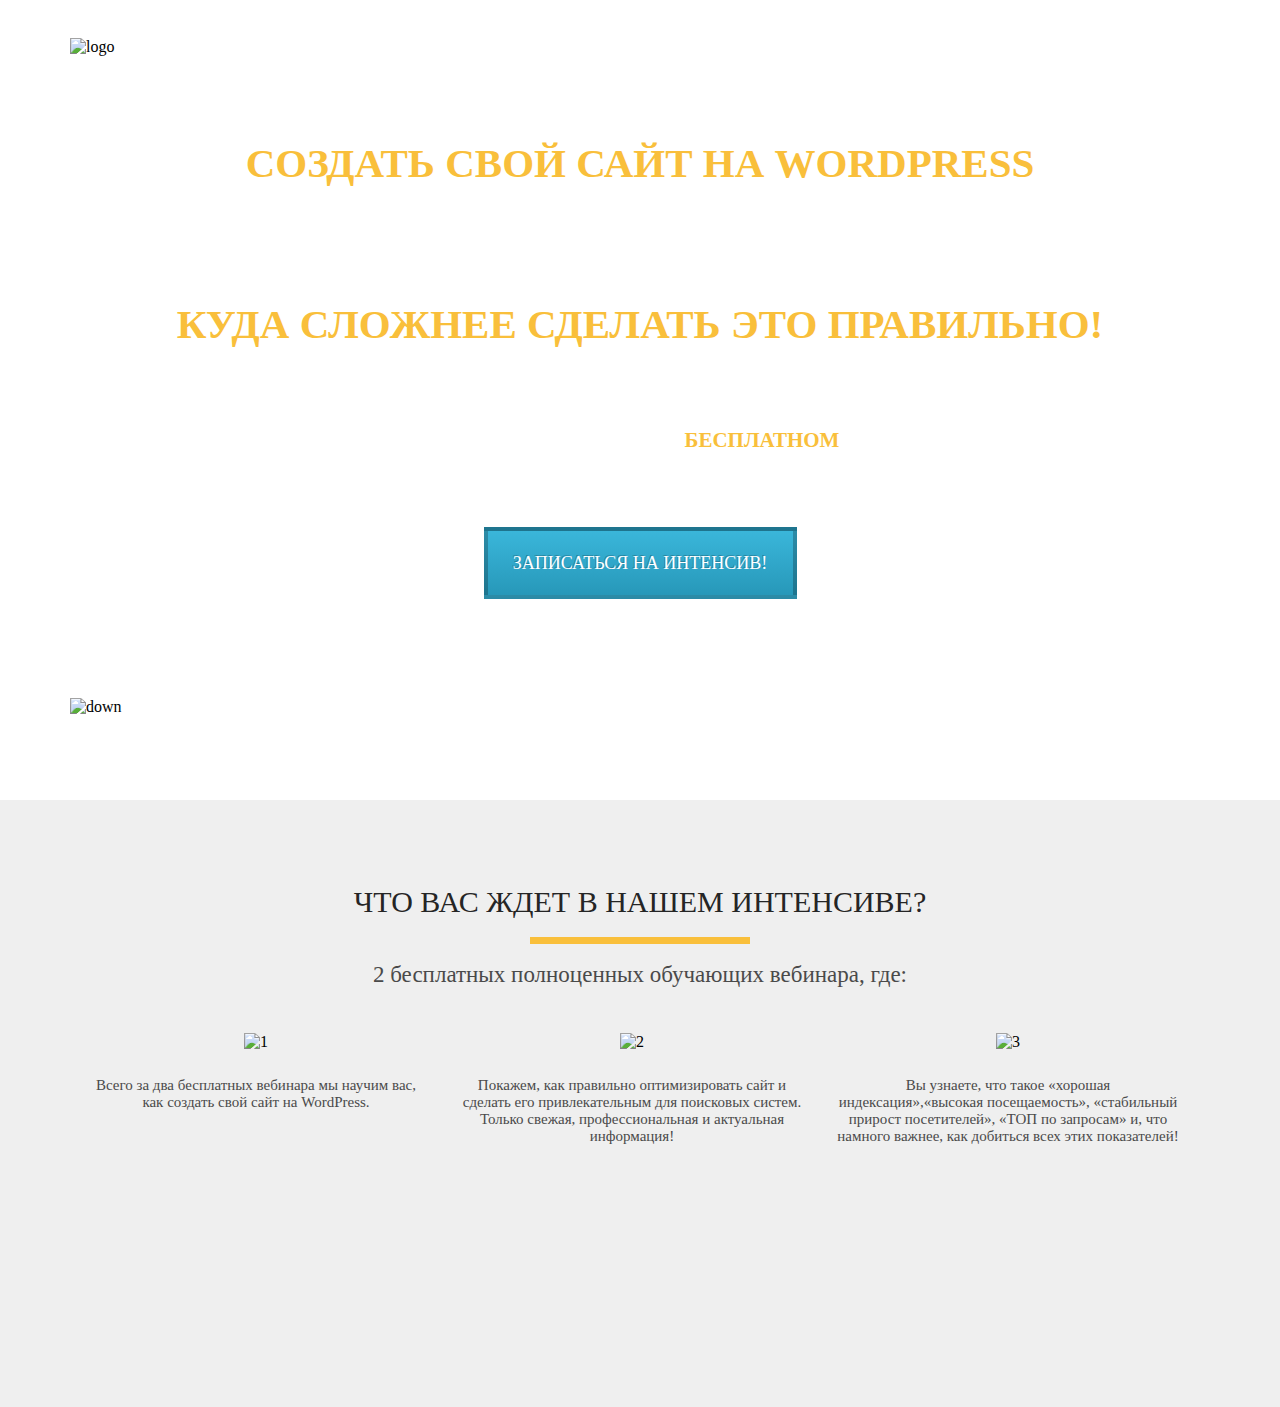
==== index.html @ f3495c92 "section waiting" ====
<!DOCTYPE html>
<html lang="ru">
<head>
    <meta charset="UTF-8">
    <meta name="viewport" content="width=device-width, initial-scale=1.0">
    <title>Wordpress интенсив</title>
    <link rel="stylesheet" href="css/style.css">
</head>
<body>
    <section class="promo">
        <div class="container">
            <div class="logo">
                <img src="/icons/logo.png" alt="logo" class="logo_img">
                <div class="logo_text">WordPress интенсив</div>
            </div>

            <h1 class="title">Создать свой сайт на WordPress </h1>
            <div class="simple">
                <h2 class="title_big">это просто!</h2>
                <div class="line"></div>
            </div>
            <h2 class="title">Куда сложнее сделать это правильно!</h2>

            <div class="promo_text">
                Ежедневно в России появляется более 5 000 новых сайтов. <br>
                И только единицы из них становятся популярными и приносят ощутимую прибыль. В чем секрет? В чем формула успеха? Узнайте на предстоящем двухдневном <span>БЕСПЛАТНОМ</span> интенсиве!
            </div>

            <button class="promo_btn">Записаться на интенсив!</button>

            <div class="more">
                <div class="more_text">узнать больше об интенсиве</div>
                <img src="/icons/down.png" alt="down" class="more_img">
            </div>
        </div>
    </section>

    <section class="waiting">
        <div class="container">
            <h2 class="waiting_header">Что вас ждет в нашем интенсиве?</h2>
            <div class="waiting_divider"></div>
            <div class="waiting_subheader">2 бесплатных полноценных обучающих вебинара, где:</div>

            <div class="waiting_wrapper">
                <div class="waiting_item">
                    <img src="/img/waiting_1.png" alt="1" class="waiting_img">
                    <div class="waiting_descr">Всего за два бесплатных вебинара мы научим вас,
                        как создать свой сайт на WordPress. </div>
                </div>
                <div class="waiting_item">
                    <img src="/img/waiting_2.png" alt="2" class="waiting_img">
                    <div class="waiting_descr">Покажем, как правильно оптимизировать сайт и сделать его привлекательным для поисковых систем. Только свежая, профессиональная и актуальная информация!</div>
                </div>
                <div class="waiting_item">
                    <img src="/img/waiting_3.png" alt="3" class="waiting_img">
                    <div class="waiting_descr">Вы узнаете, что такое «хорошая индексация»,«высокая посещаемость», «стабильный прирост посетителей», «ТОП по запросам» и, что намного важнее, как добиться всех этих показателей!</div>
                </div>
            </div>
        </div>
    </section>
</body>
</html>
---- css/style.css ----
* {
    box-sizing: border-box;
    margin: 0;
    padding: 0;
}

.container {
    width: 1140px;
    margin: 0 auto;
}

.promo {
    height: 800px;
    background: url(../img/bg/main_bg.jpg) center center/cover no-repeat;
    padding: 38px 0 62px 0;
}

.logo .logo_img {
    display: block;
    margin: 0 auto;
}

.logo .logo_text {
    color: #FFF;
    text-align: center;
    font-family: Roboto;
    font-size: 15px;
    font-weight: 500;
    line-height: 24px;
    text-transform: uppercase;
    margin-top: 10px;
}

h1 {
    margin-top: 53px;
}

.title {
    color: #F9BF3B;
    text-align: center;
    font-family: Roboto;
    font-size: 41px;
    font-weight: 900;
    line-height: 41px;
    text-transform: uppercase;
}

.simple .title_big {
    color: #FFF;
    text-align: center;
    font-family: Roboto;
    font-size: 80px;
    font-weight: 900;
    line-height: 80px;
    text-transform: uppercase;
    margin-top: 20px;
}

h2.title {
    margin-top: 20px;
}

.promo .promo_text {
    margin-top: 25px;
    color: #FFF;
    text-align: center;
    font-family: Roboto;
    font-size: 21px;
    font-weight: 300;
    line-height: 28px;
}

.promo .promo_text span {
    color: #F9BF3B;
    font-family: Roboto;
    font-size: 21px;
    font-weight: 700;
    line-height: 28px;
}

.promo .promo_btn {
    display: block;
    margin: 0px auto;
    margin-top: 73px;
    width: 313px;
    height: 72px;
    box-shadow: inset 0 0 0 rgba(0, 0, 0, 0.18);
    border: 4px solid rgba(0, 0, 0, 0.23);
    background-image: linear-gradient(to top, #2798b9 0%, #3ab6da 100%);
    text-shadow: -1px -1px 0 rgba(0, 0, 0, 0.22);
    color: #ffffff;
    font-family: "Roboto Condensed";
    font-size: 18px;
    font-weight: 400;
    line-height: 24px;
    text-transform: uppercase;
    cursor: pointer;
    outline: none;
}

.more {
    margin-top: 70px;
}

.more .more_text {
    color: #ffffff;
    text-align: center;
    font-family: Roboto;
    font-size: 15px;
    font-weight: 100;
    line-height: 24px;
    text-transform: uppercase;
}

.more .more_img {
    display: block;
    margin: 0 auto;
    margin-top: 5px;
}

.waiting {
    height: 607px;
    background-color: #EFEFEF;
    padding: 85px 0 75px 0;
}

.waiting .waiting_header {
    color: #252525;
    text-align: center;
    font-family: Roboto;
    font-size: 30px;
    font-weight: 400;
    text-transform: uppercase;
}

.waiting .waiting_divider {
    margin: 0 auto;
    margin-top: 18px;
    width: 220px;
    height: 7px;
    background-color: #F9BF3B;
}

.waiting .waiting_subheader {
    margin-top: 18px;
    color: #4A4A4A;
    text-align: center;
    font-family: Roboto;
    font-size: 23px;
    font-weight: 400;
}

.waiting .waiting_wrapper {
    margin-top: 45px;
}

.waiting .waiting_wrapper .waiting_item {
    display: inline-block;
    width: 342px;
    vertical-align: top;
    text-align: center;
    margin: 0 15px;
}

.waiting .waiting_wrapper .waiting_item .waiting_img {
    width: 100%;
}

.waiting .waiting_wrapper .waiting_item .waiting_descr {
    margin-top: 26px;
    color: #4A4A4A;
    text-align: center;
    font-family: Roboto;
    font-size: 15px;
    font-weight: 300;
}
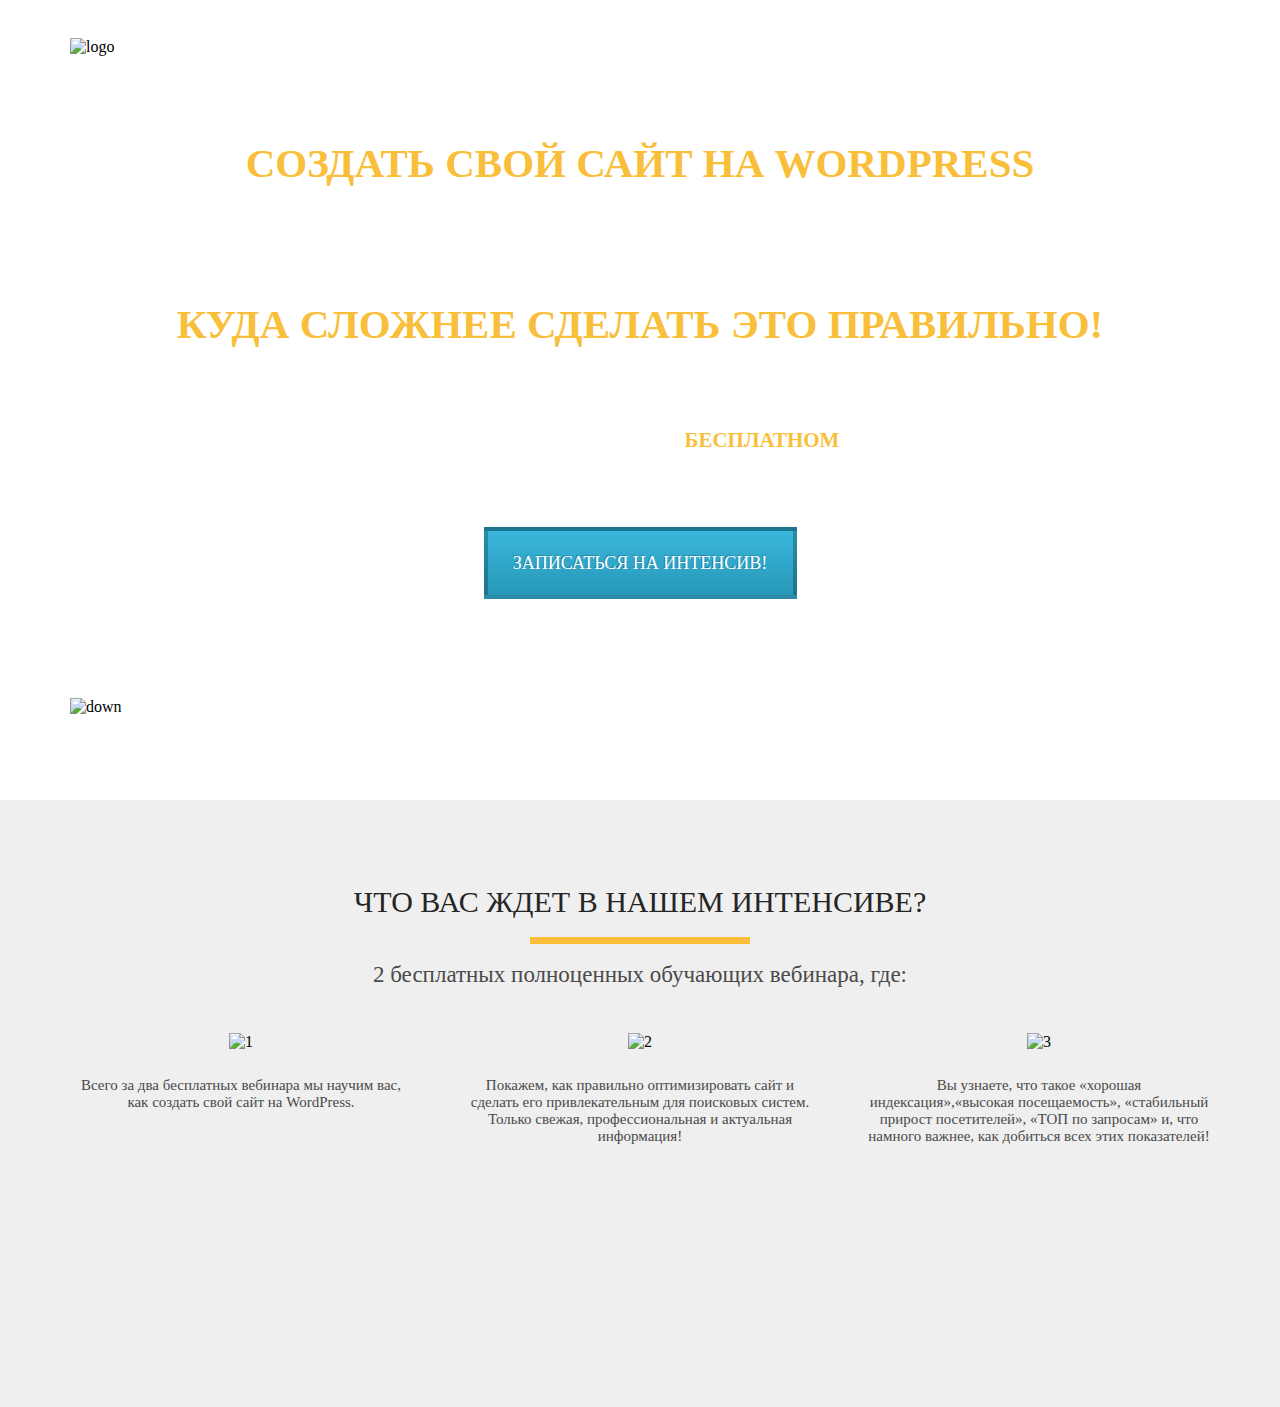
==== commit 2fc2d4a0: "test1" ====
--- a/index.html
+++ b/index.html
@@ -3,7 +3,7 @@
 <head>
     <meta charset="UTF-8">
     <meta name="viewport" content="width=device-width, initial-scale=1.0">
-    <title>Wordpress интенсив</title>
+    <title> Wordpress интенсив </title>
     <link rel="stylesheet" href="css/style.css">
 </head>
 <body>
--- a/css/style.css
+++ b/css/style.css
@@ -151,20 +151,20 @@
 }
 
 .waiting .waiting_wrapper {
+    display: flex;
+    justify-content: space-between;
     margin-top: 45px;
 }
 
 .waiting .waiting_wrapper .waiting_item {
-    display: inline-block;
     width: 342px;
-    vertical-align: top;
     text-align: center;
-    margin: 0 15px;
 }
 
 .waiting .waiting_wrapper .waiting_item .waiting_img {
     width: 100%;
 }
+
 
 .waiting .waiting_wrapper .waiting_item .waiting_descr {
     margin-top: 26px;
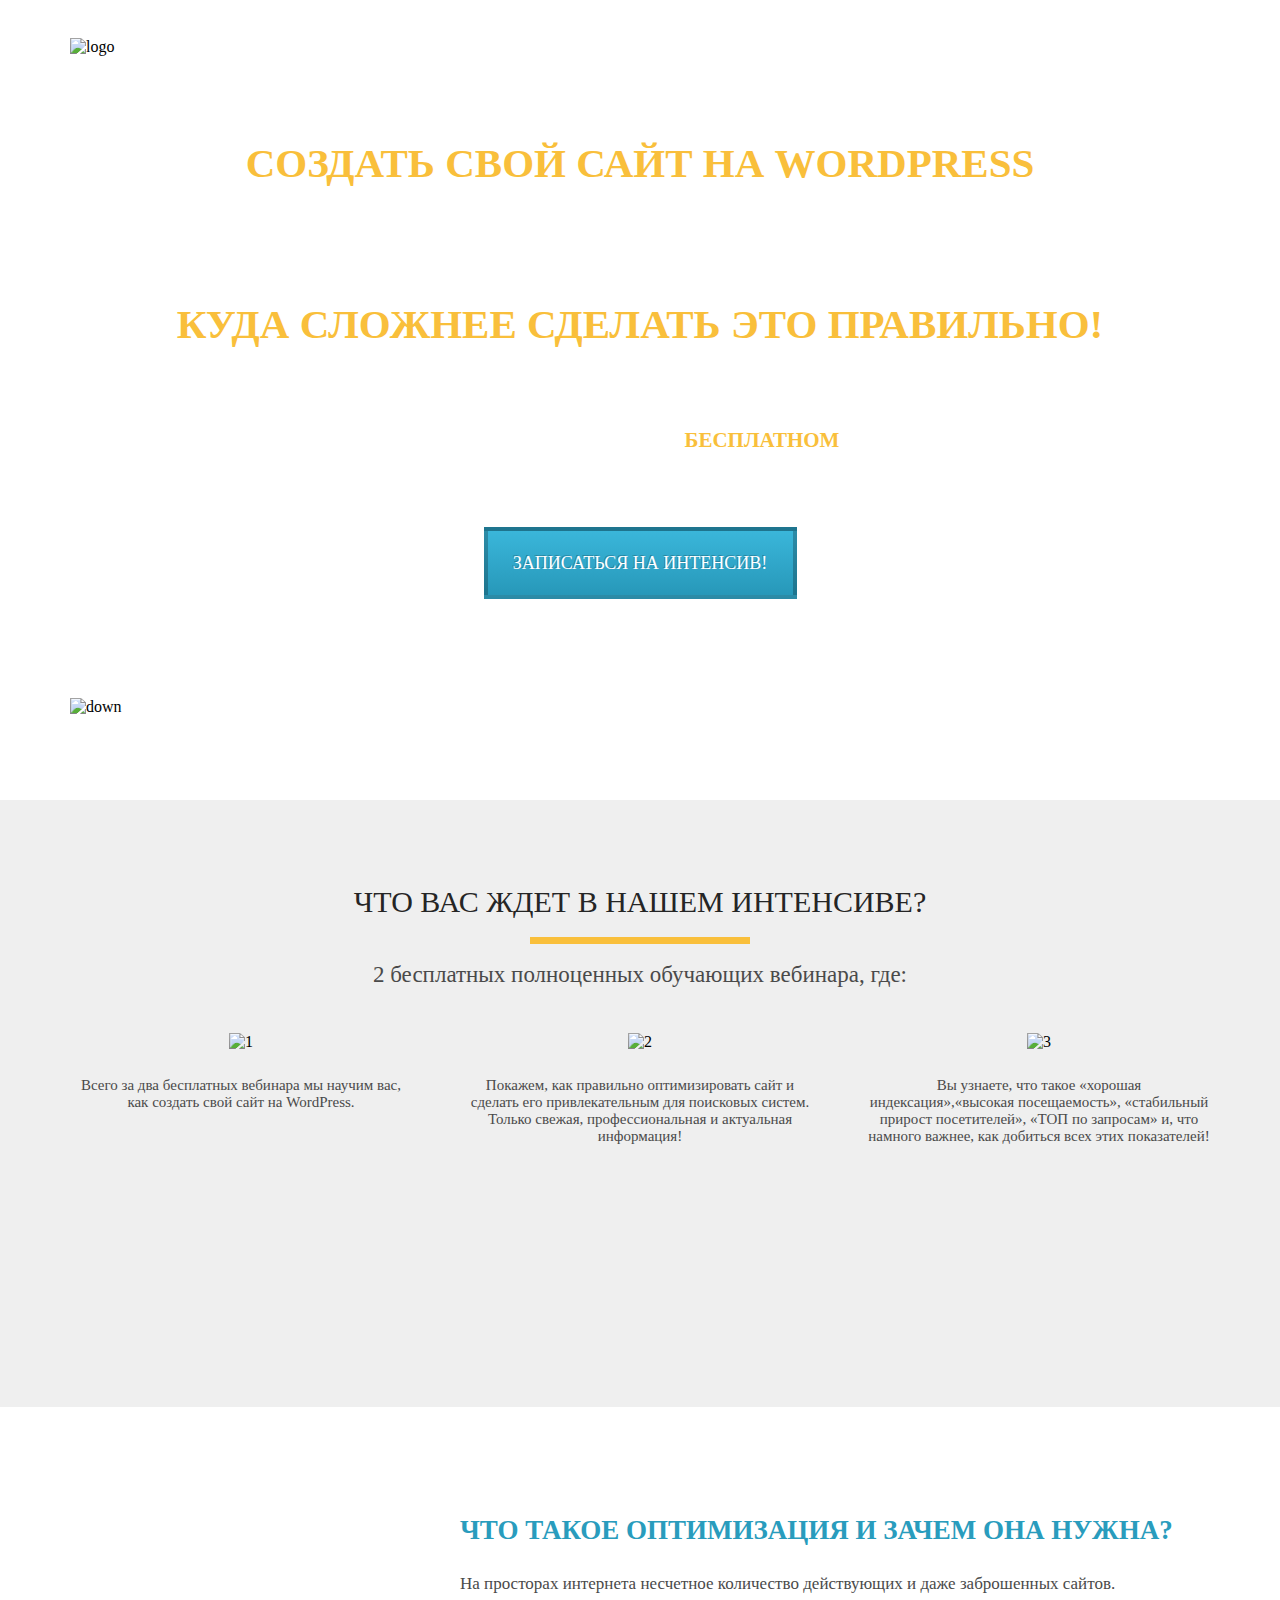
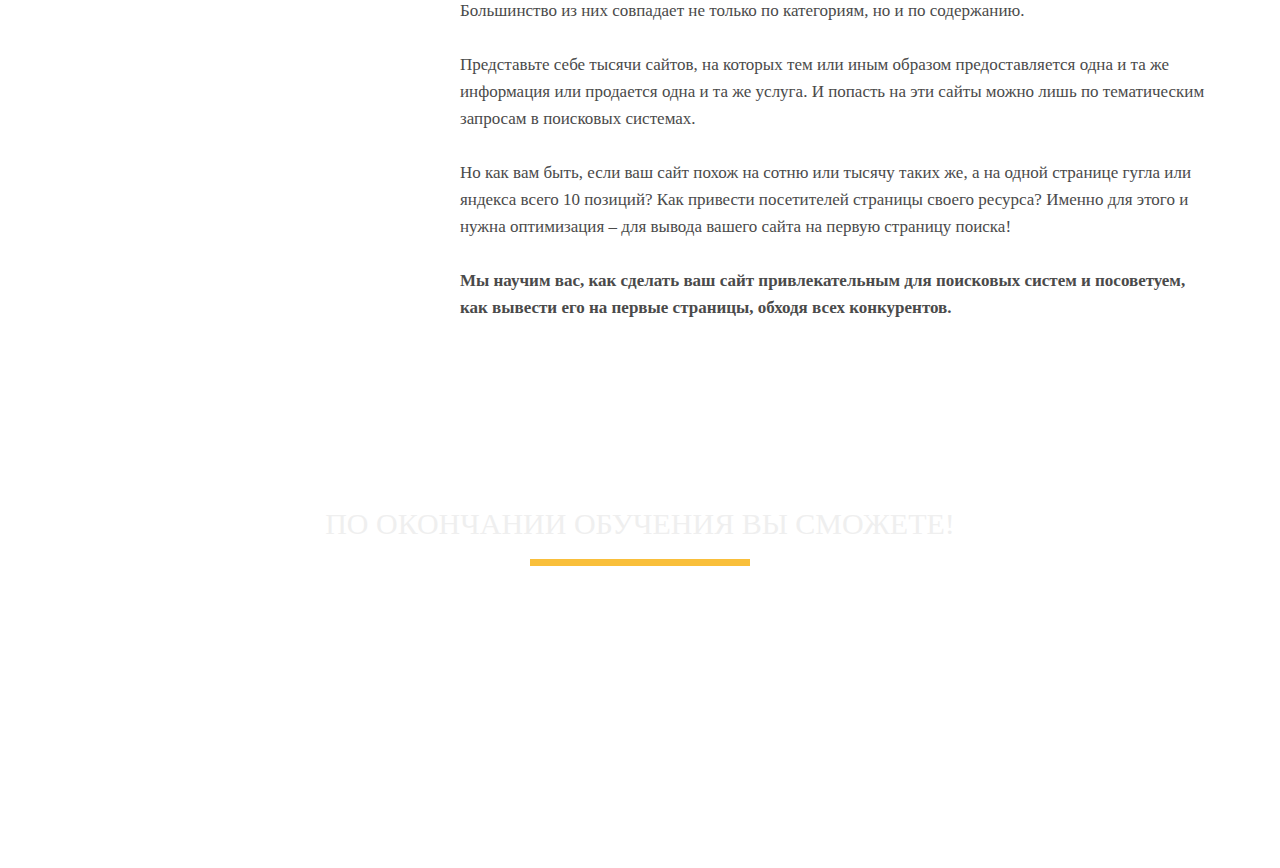
==== commit 3009fe06: "section finish" ====
--- a/index.html
+++ b/index.html
@@ -3,7 +3,7 @@
 <head>
     <meta charset="UTF-8">
     <meta name="viewport" content="width=device-width, initial-scale=1.0">
-    <title> Wordpress интенсив </title>
+    <title> Wordpress  интенсив</title>
     <link rel="stylesheet" href="css/style.css">
 </head>
 <body>
@@ -58,5 +58,61 @@
             </div>
         </div>
     </section>
+
+    <section class="optimization">
+        <div class="container">
+            <h2 class="optimization_header">Что такое оптимизация и зачем она нужна?</h2>
+            <div class="optimization_text">
+                На просторах интернета несчетное количество действующих и даже заброшенных сайтов. Большинство из них совпадает не только по категориям, но и по содержанию. 
+                <br><br>
+                Представьте себе тысячи сайтов, на которых тем или иным образом предоставляется одна и та же информация или продается одна и та же услуга. И попасть на эти сайты можно лишь по тематическим запросам в поисковых системах. 
+                <br><br>
+                Но как вам быть, если ваш сайт похож на сотню или тысячу таких же, а на одной странице гугла или яндекса всего 10 позиций? Как привести посетителей страницы своего ресурса? Именно для этого и нужна оптимизация – для вывода вашего сайта на первую страницу поиска!
+                <br><br> 
+                <span>Мы научим вас, как сделать ваш сайт привлекательным для поисковых систем и посоветуем, как вывести его на первые страницы, обходя всех конкурентов.</span>
+            </div>
+            <img src="/img/bg/woman_bg.jpg" alt="woman" class="optimization_img">
+        </div>
+    </section>
+
+    <section class="finish">
+        <div class="container">
+            <h2 class="finish_header">По окончании обучения Вы сможете!</h2>
+            <div class="finish_divider"></div>
+
+            <div class="finish_wrapper">
+                <div class="finish_item">
+                    <div class="finish_round">
+                        <img src="" alt="" class="finish_icon">
+                    </div>
+                    <div class="finish_descr"></div>
+                </div>
+                <div class="finish_item">
+                    <div class="finish_round">
+                        <img src="" alt="" class="finish_icon">
+                    </div>
+                    <div class="finish_descr"></div>
+                </div>
+                <div class="finish_item">
+                    <div class="finish_round">
+                        <img src="" alt="" class="finish_icon">
+                    </div>
+                    <div class="finish_descr"></div>
+                </div>
+                <div class="finish_item">
+                    <div class="finish_round">
+                        <img src="" alt="" class="finish_icon">
+                    </div>
+                    <div class="finish_descr"></div>
+                </div>
+                <div class="finish_item">
+                    <div class="finish_round">
+                        <img src="" alt="" class="finish_icon">
+                    </div>
+                    <div class="finish_descr"></div>
+                </div>
+            </div>
+        </div>
+    </section>
 </body>
 </html>--- a/css/style.css
+++ b/css/style.css
@@ -5,6 +5,7 @@
 }
 
 .container {
+    position: relative;
     width: 1140px;
     margin: 0 auto;
 }
@@ -119,12 +120,12 @@
 }
 
 .waiting {
-    height: 607px;
+    min-height: 607px;
     background-color: #EFEFEF;
     padding: 85px 0 75px 0;
 }
 
-.waiting .waiting_header {
+.waiting .waiting_header, .finish .finish_header {
     color: #252525;
     text-align: center;
     font-family: Roboto;
@@ -133,7 +134,11 @@
     text-transform: uppercase;
 }
 
-.waiting .waiting_divider {
+.finish .finish_header {
+    color: #EFEFEF;
+}
+
+.waiting .waiting_divider, .finish .finish_divider {
     margin: 0 auto;
     margin-top: 18px;
     width: 220px;
@@ -165,7 +170,6 @@
     width: 100%;
 }
 
-
 .waiting .waiting_wrapper .waiting_item .waiting_descr {
     margin-top: 26px;
     color: #4A4A4A;
@@ -173,4 +177,50 @@
     font-family: Roboto;
     font-size: 15px;
     font-weight: 300;
+}
+
+.optimization {
+    min-height: 550px;
+    padding: 108px 0 100px 0;
+}
+
+.optimization .optimization_header {
+    margin-left: 390px;
+    color: #299CBD;
+    font-family: Roboto;
+    font-size: 27px;
+    font-weight: 900;
+    line-height: 30px;
+    text-transform: uppercase;
+}
+
+.optimization .optimization_text {
+    margin-top: 25px;
+    margin-left: 390px;
+    color: #4A4A4A;
+    font-family: Roboto;
+    font-size: 17px;
+    font-weight: 300;
+    line-height: 27px;
+}
+
+.optimization .optimization_text span {
+    color: #4A4A4A;
+    font-family: Roboto;
+    font-size: 17px;
+    font-weight: 700;
+    line-height: 27px;
+}
+
+.optimization .optimization_img {
+    position: absolute;
+    top: -54px;
+    left: -240px;
+    z-index: -1;
+}
+
+.finish {
+    min-height: 447px;
+    background: url('../img/bg/second_bg.jpg') center center/cover no-repeat;
+    padding: 86px 0 68px 0;
 }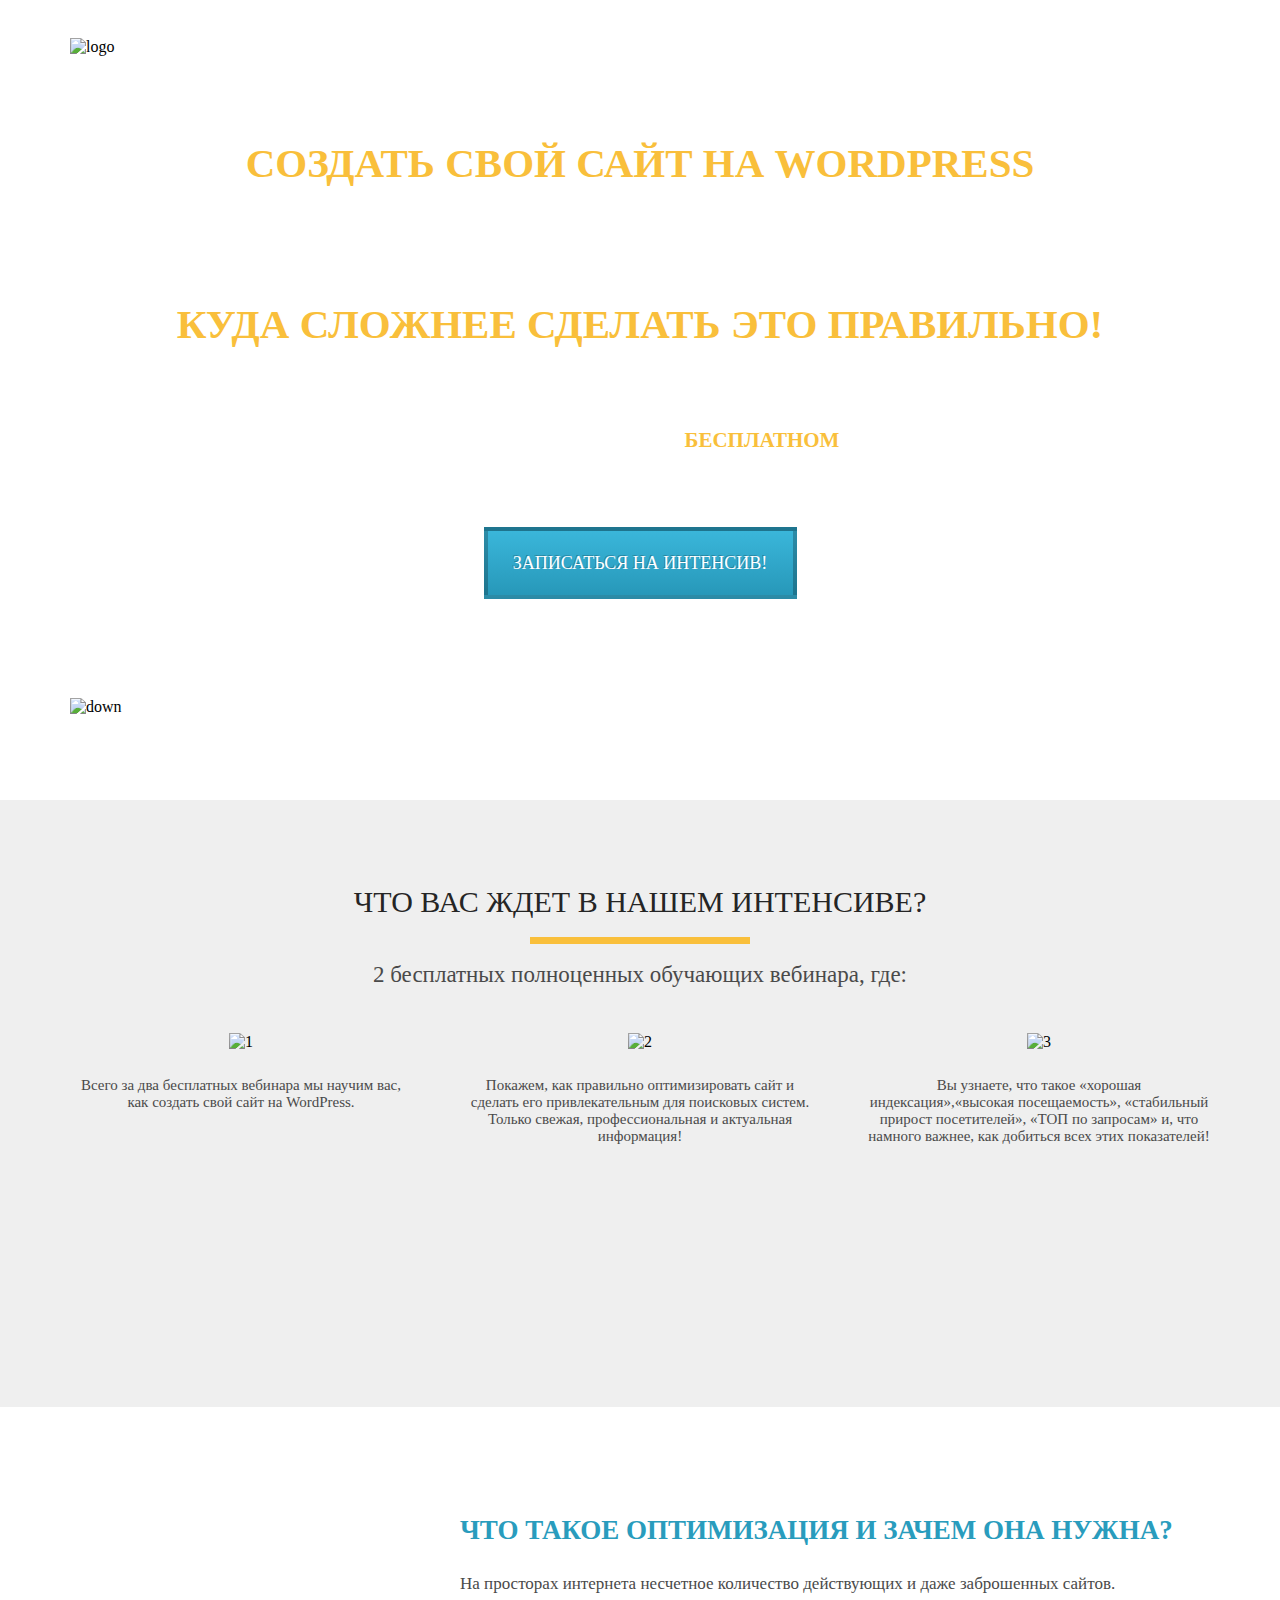
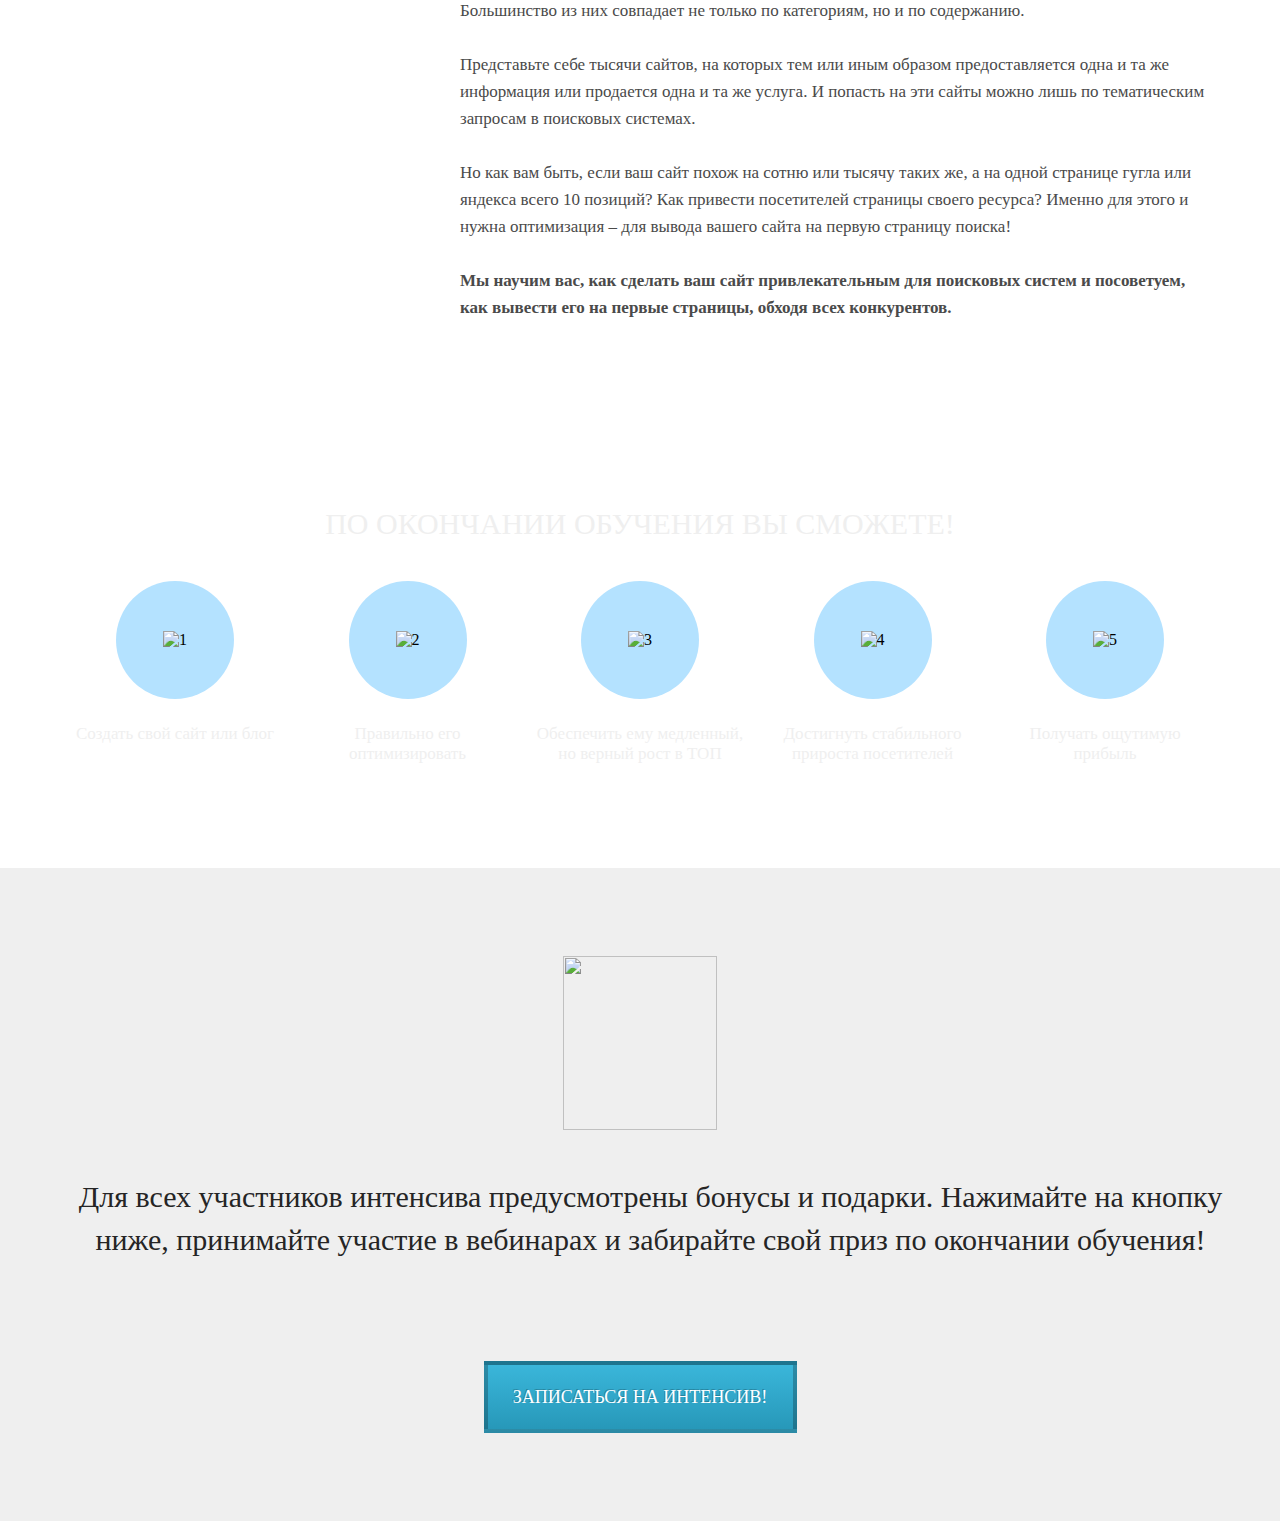
==== commit 69ca9fe0: "section gift" ====
--- a/index.html
+++ b/index.html
@@ -78,41 +78,47 @@
     <section class="finish">
         <div class="container">
             <h2 class="finish_header">По окончании обучения Вы сможете!</h2>
-            <div class="finish_divider"></div>
-
             <div class="finish_wrapper">
                 <div class="finish_item">
                     <div class="finish_round">
-                        <img src="" alt="" class="finish_icon">
+                        <img src="icons/finish/finish_icon_1.png" alt="1" class="finish_icon">
                     </div>
-                    <div class="finish_descr"></div>
+                    <div class="finish_descr">Создать свой сайт или блог</div>
                 </div>
                 <div class="finish_item">
                     <div class="finish_round">
-                        <img src="" alt="" class="finish_icon">
+                        <img src="icons/finish/finish_icon_2.png" alt="2" class="finish_icon">
                     </div>
-                    <div class="finish_descr"></div>
+                    <div class="finish_descr">Правильно его оптимизировать</div>
                 </div>
                 <div class="finish_item">
                     <div class="finish_round">
-                        <img src="" alt="" class="finish_icon">
+                        <img src="icons/finish/finish_icon_3.png" alt="3" class="finish_icon">
                     </div>
-                    <div class="finish_descr"></div>
+                    <div class="finish_descr">Обеспечить ему медленный, но верный рост в ТОП</div>
                 </div>
                 <div class="finish_item">
                     <div class="finish_round">
-                        <img src="" alt="" class="finish_icon">
+                        <img src="icons/finish/finish_icon_4.png" alt="4" class="finish_icon">
                     </div>
-                    <div class="finish_descr"></div>
+                    <div class="finish_descr">Достигнуть стабильного прироста посетителей</div>
                 </div>
                 <div class="finish_item">
                     <div class="finish_round">
-                        <img src="" alt="" class="finish_icon">
+                        <img src="icons/finish/finish_icon_5.png" alt="5" class="finish_icon">
                     </div>
-                    <div class="finish_descr"></div>
+                    <div class="finish_descr">Получать ощутимую прибыль</div>
                 </div>
             </div>
         </div>
     </section>
+
+    <section class="gift">
+        <div class="container">
+            <img src="/icons/gift.png" alt="" class="gift_img">
+            <div class="gift_text">Для всех участников интенсива предусмотрены бонусы и подарки. Нажимайте на кнопку ниже, принимайте участие в вебинарах и забирайте свой приз по окончании обучения!</div>
+            <button class="gift_btn">Записаться на интенсив!</button>
+        </div>
+    </section>
 </body>
 </html>--- a/css/style.css
+++ b/css/style.css
@@ -79,7 +79,7 @@
     line-height: 28px;
 }
 
-.promo .promo_btn {
+.promo .promo_btn, .gift .gift_btn {
     display: block;
     margin: 0px auto;
     margin-top: 73px;
@@ -223,4 +223,60 @@
     min-height: 447px;
     background: url('../img/bg/second_bg.jpg') center center/cover no-repeat;
     padding: 86px 0 68px 0;
+}
+
+.finish .finish_wrapper {
+    margin-top: 40px;
+    display: flex;
+    justify-content: space-between;
+}
+
+.finish .finish_wrapper .finish_item {
+    width: 210px;
+}
+
+.finish .finish_wrapper .finish_item .finish_round {
+    display: flex;
+    justify-content: center;
+    align-items: center;
+    margin: 0 auto;
+    width: 118px;
+    height: 118px;
+    background-color: #B4E2FF;
+    border-radius: 100%;
+}
+
+.finish .finish_wrapper .finish_item .finish_descr {
+    margin-top: 25px;
+    color: #EFEFEF;
+    text-align: center;
+    font-family: Roboto;
+    font-size: 17px;
+    font-weight: 300;
+    line-height: 20px;
+}
+
+.gift {
+    min-height: 630px;
+    background-color: #EFEFEF;
+    padding: 88px 0;
+}
+
+.gift .gift_img {
+    display: flex;
+    margin: 0 auto;
+    width: 154px;
+    height: 174px;
+}
+
+.gift .gift_text {
+    margin-top: 45px;
+    width: 1161px;
+    height: 113px;
+    color: #252525;
+    text-align: center;
+    font-family: Roboto;
+    font-size: 30px;
+    font-weight: 400;
+    line-height: 43px;
 }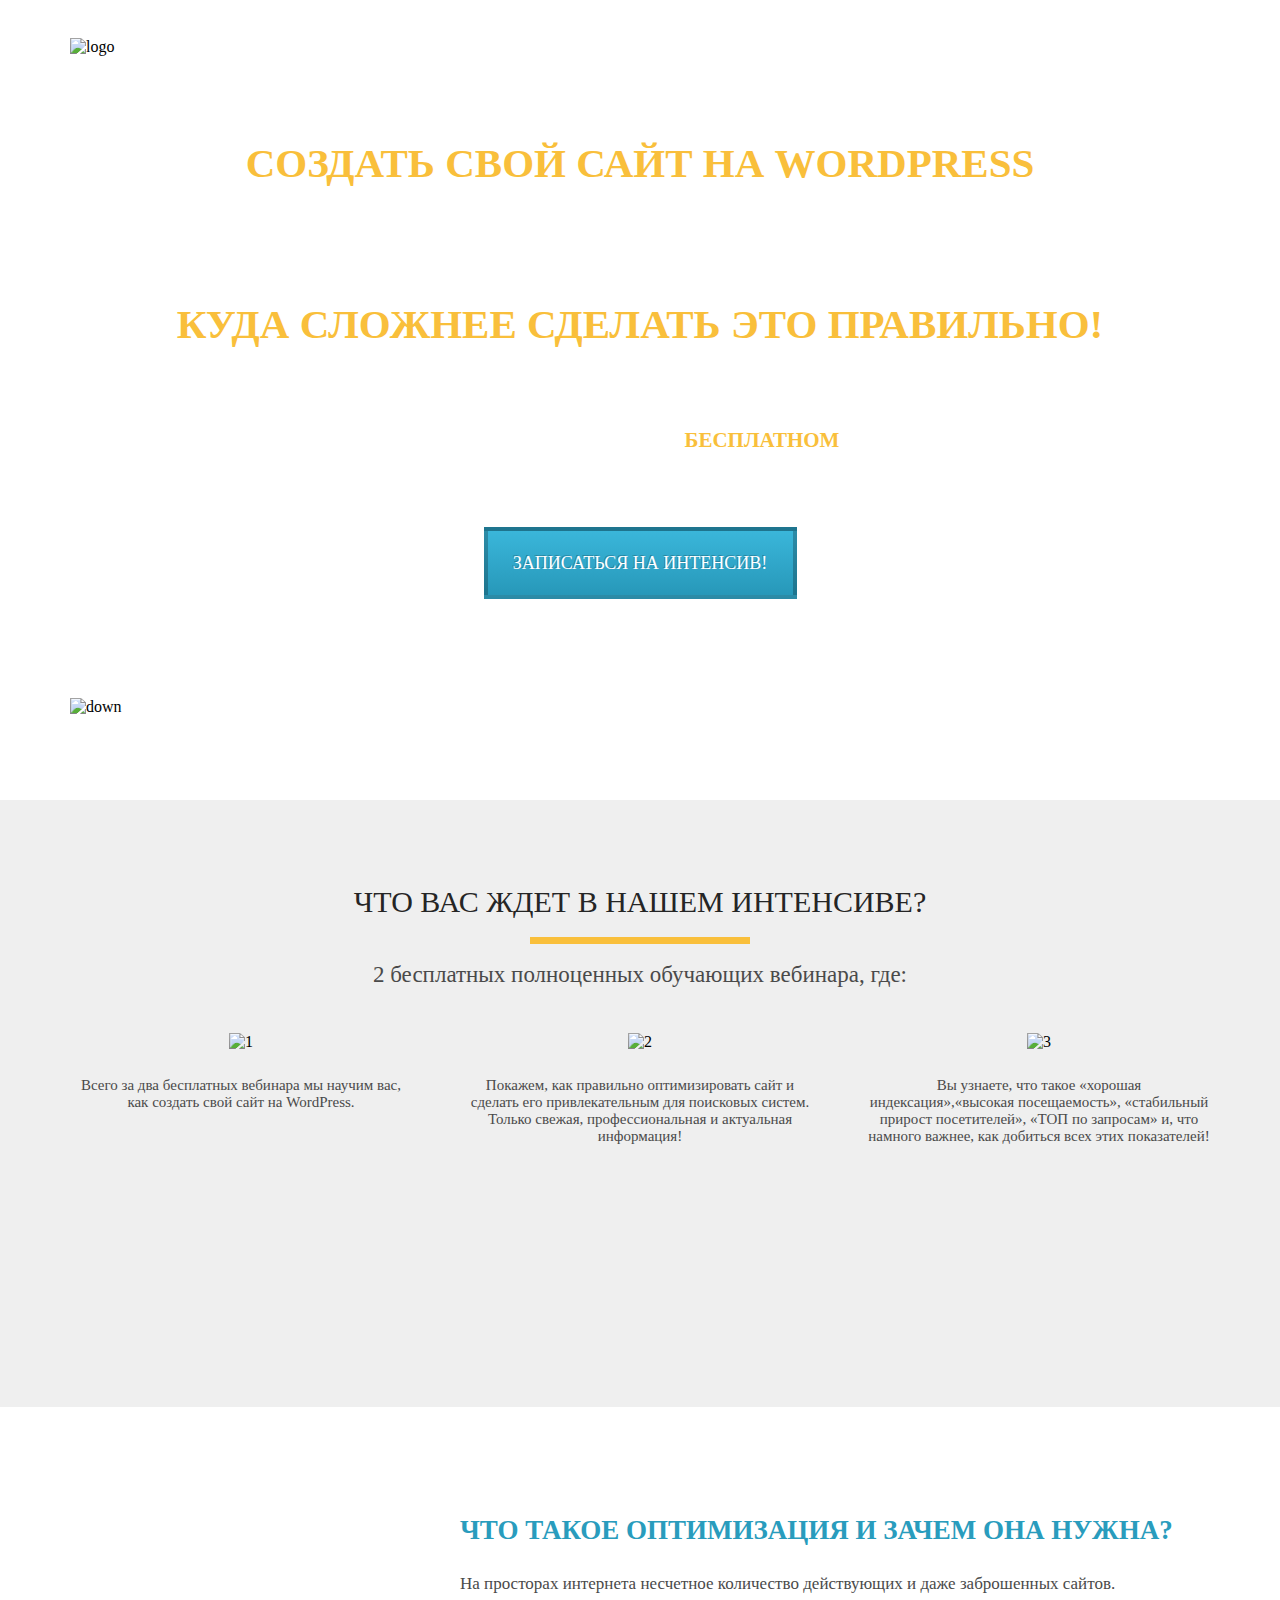
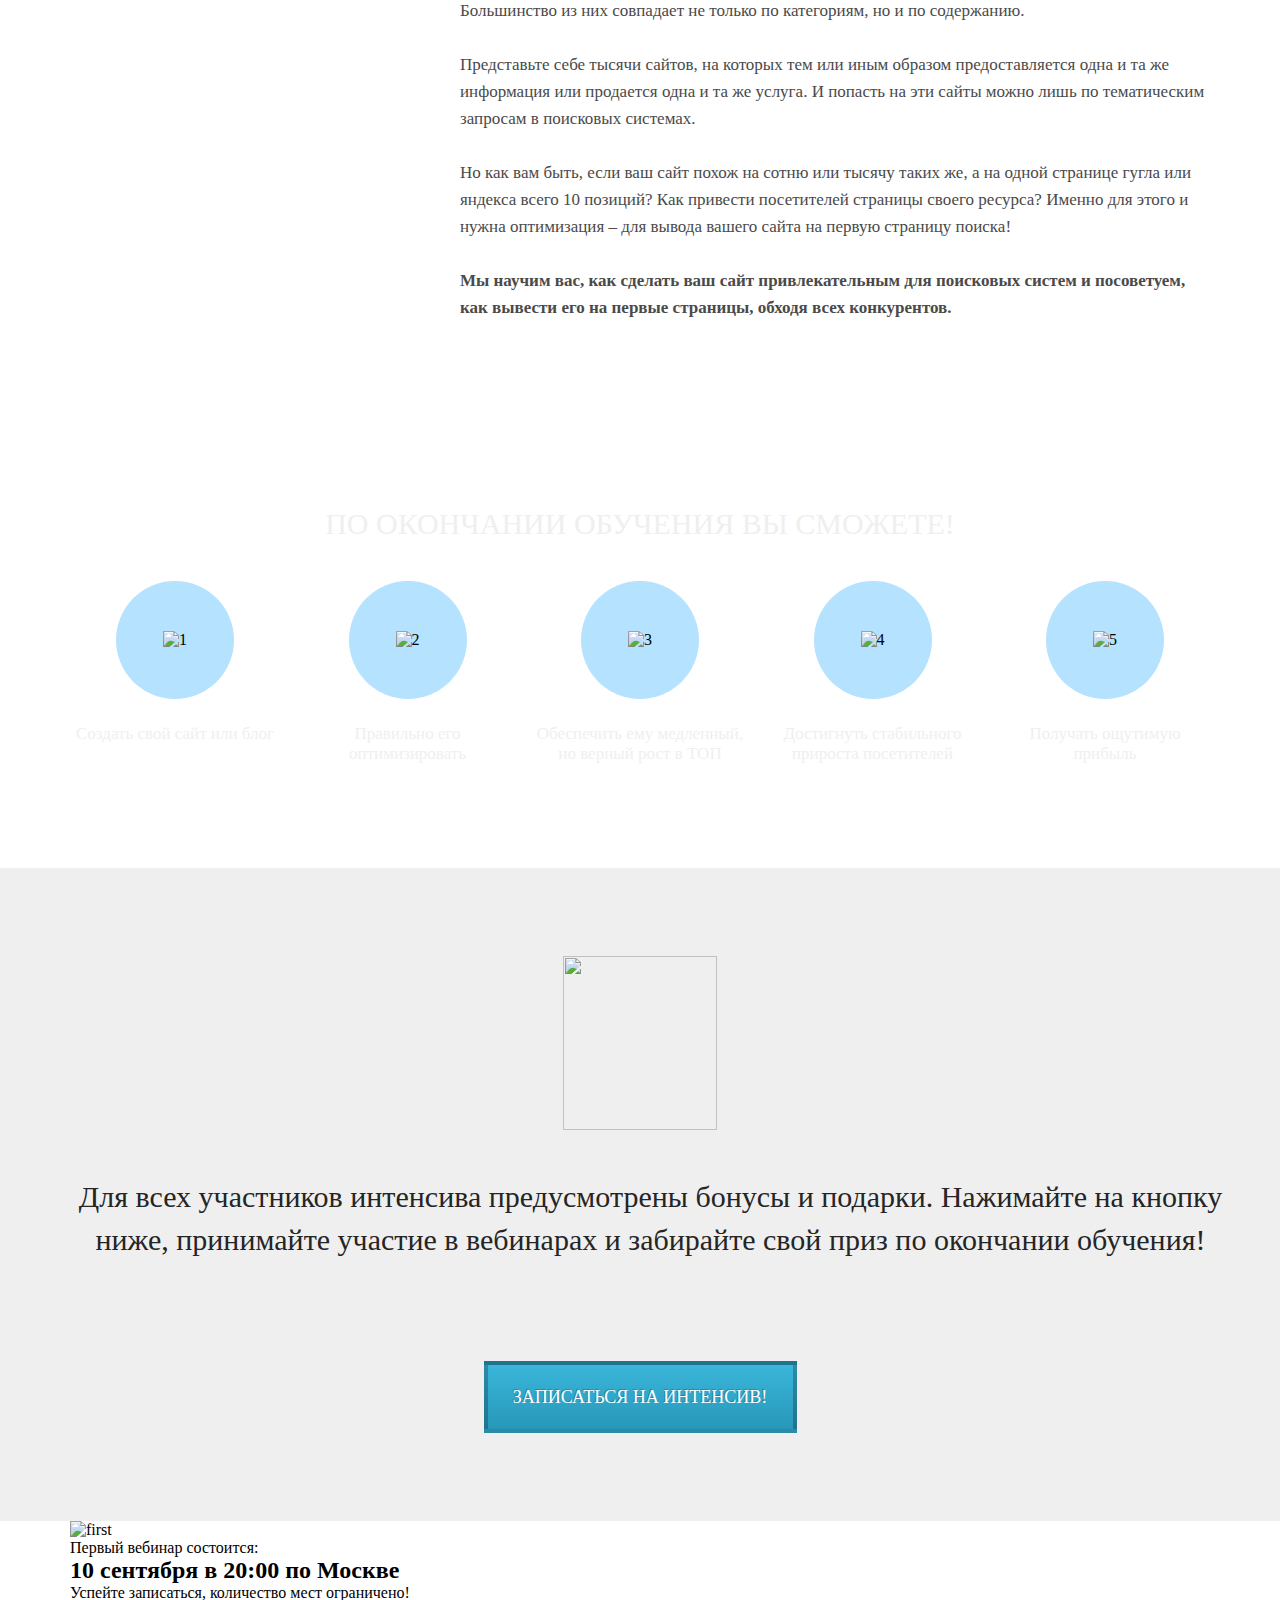
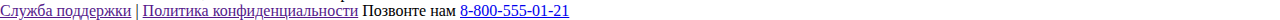
==== commit a4a7cbfd: "normalize.css" ====
--- a/index.html
+++ b/index.html
@@ -4,6 +4,7 @@
     <meta charset="UTF-8">
     <meta name="viewport" content="width=device-width, initial-scale=1.0">
     <title> Wordpress  интенсив</title>
+    <link rel="stylesheet" href="https://cdnjs.cloudflare.com/ajax/libs/normalize/8.0.1/normalize.min.css">
     <link rel="stylesheet" href="css/style.css">
 </head>
 <body>
@@ -120,5 +121,25 @@
             <button class="gift_btn">Записаться на интенсив!</button>
         </div>
     </section>
+
+    <section class="webinar">
+        <div class="container">
+            <img src="img/first_webinar.png" alt="first" class="webinar_img">
+            <div class="webinar_title">Первый вебинар состоится:</div>
+            <h2 class="webinar_date">10 сентября в 20:00 по Москве</h2>
+            <div class="webinar_subtitle">Успейте записаться, количество мест ограничено!</div>
+        </div>
+    </section>
+
+    <footer>
+        <div class="info">
+            <div class="info_links">
+                <a href="" class="underlined">Служба поддержки</a>
+                |
+                <a href="" class="underlined">Политика конфиденциальности</a>
+                Позвонте нам <a href="tel:+88005550121">8-800-555-01-21</a>
+            </div>
+        </div>
+    </footer>
 </body>
 </html>